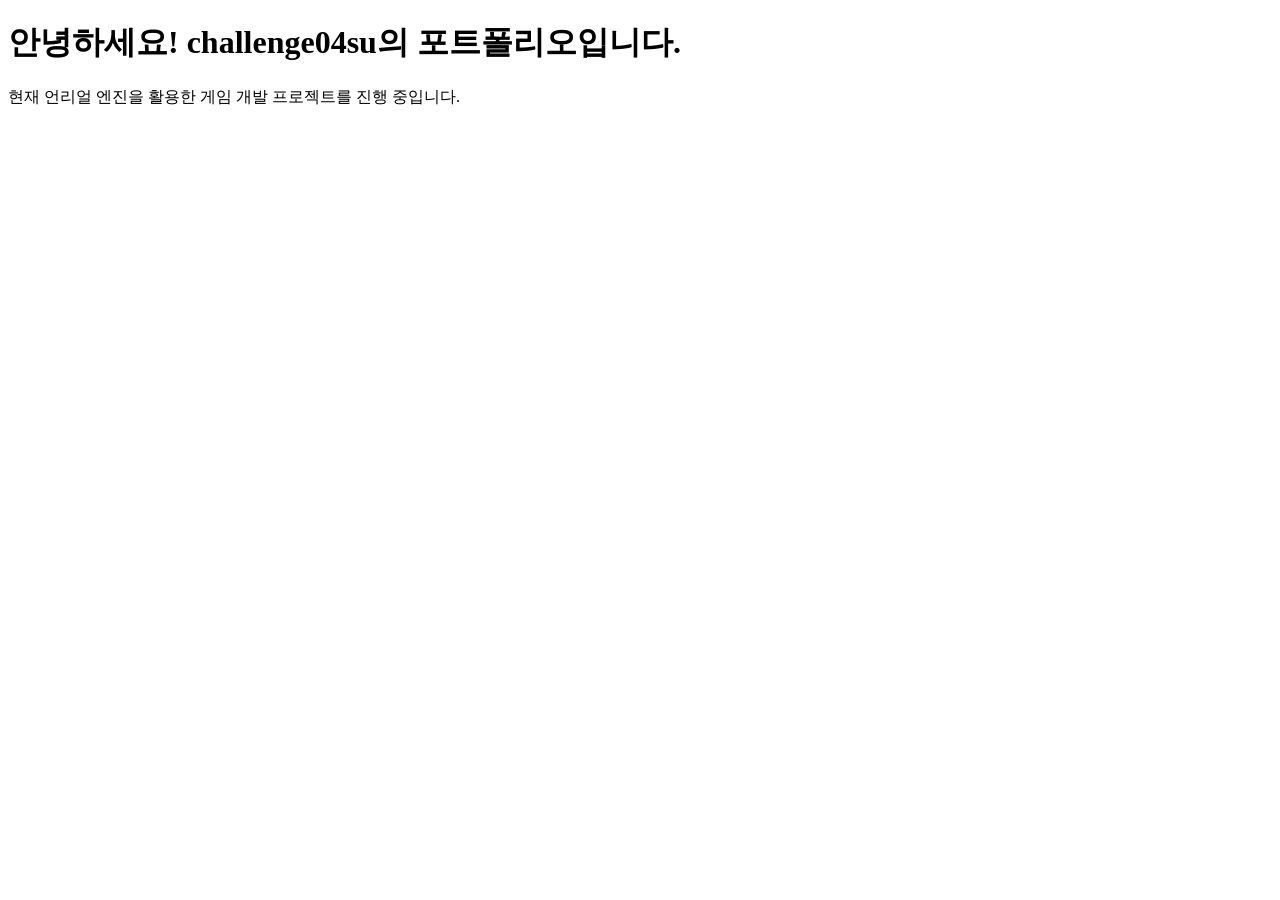
==== index.html @ cac93481 "-" ====
<!DOCTYPE html>
<html lang="ko">
<head>
    <meta charset="UTF-8">
    <title>challenge04su 포트폴리오</title>
</head>
<body>
    <h1>안녕하세요! challenge04su의 포트폴리오입니다.</h1>
    <p>현재 언리얼 엔진을 활용한 게임 개발 프로젝트를 진행 중입니다.</p>
</body>
</html>
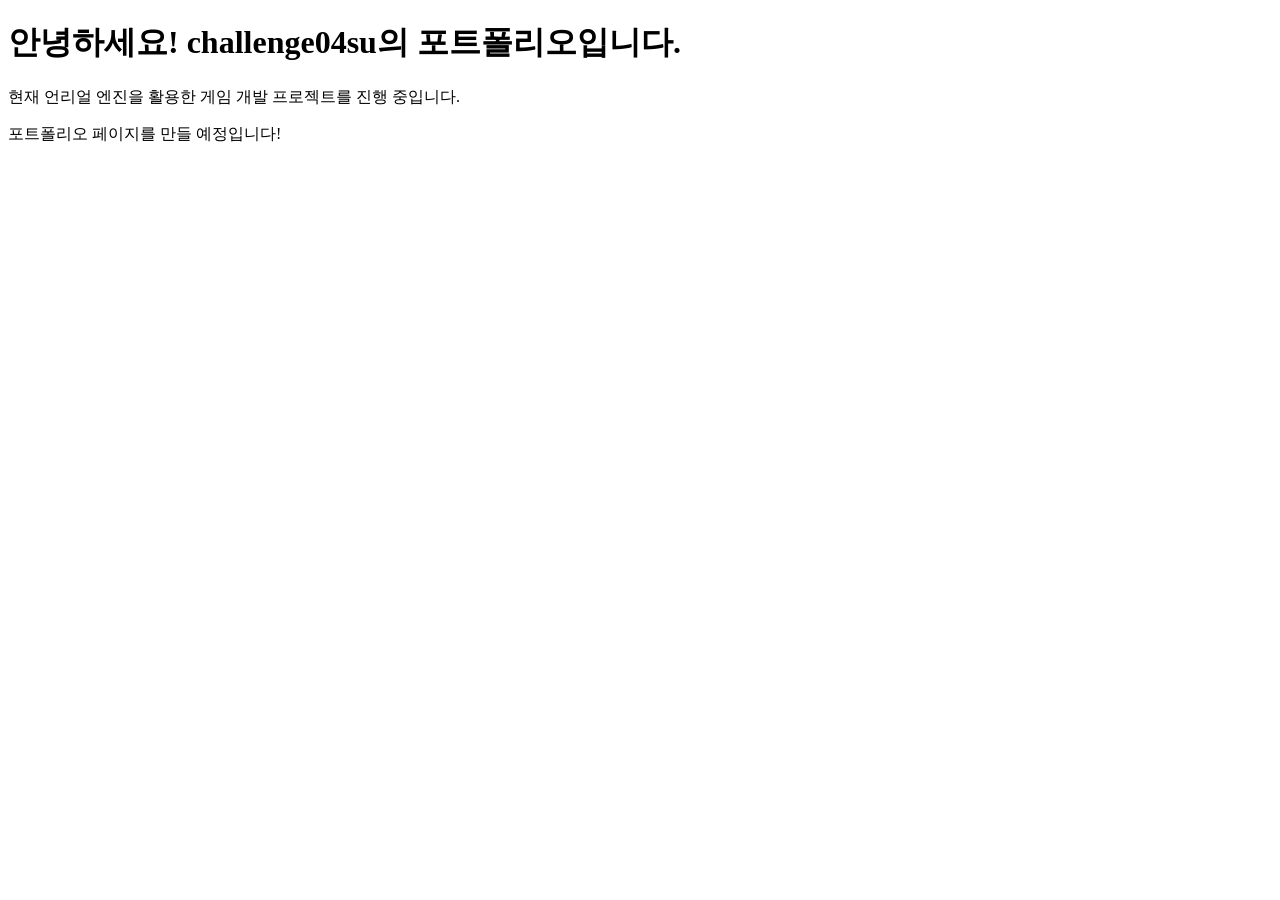
==== commit bc662aad: "Update" ====
--- a/index.html
+++ b/index.html
@@ -7,5 +7,6 @@
 <body>
     <h1>안녕하세요! challenge04su의 포트폴리오입니다.</h1>
     <p>현재 언리얼 엔진을 활용한 게임 개발 프로젝트를 진행 중입니다.</p>
+    <p>포트폴리오 페이지를 만들 예정입니다!</p>
 </body>
 </html>
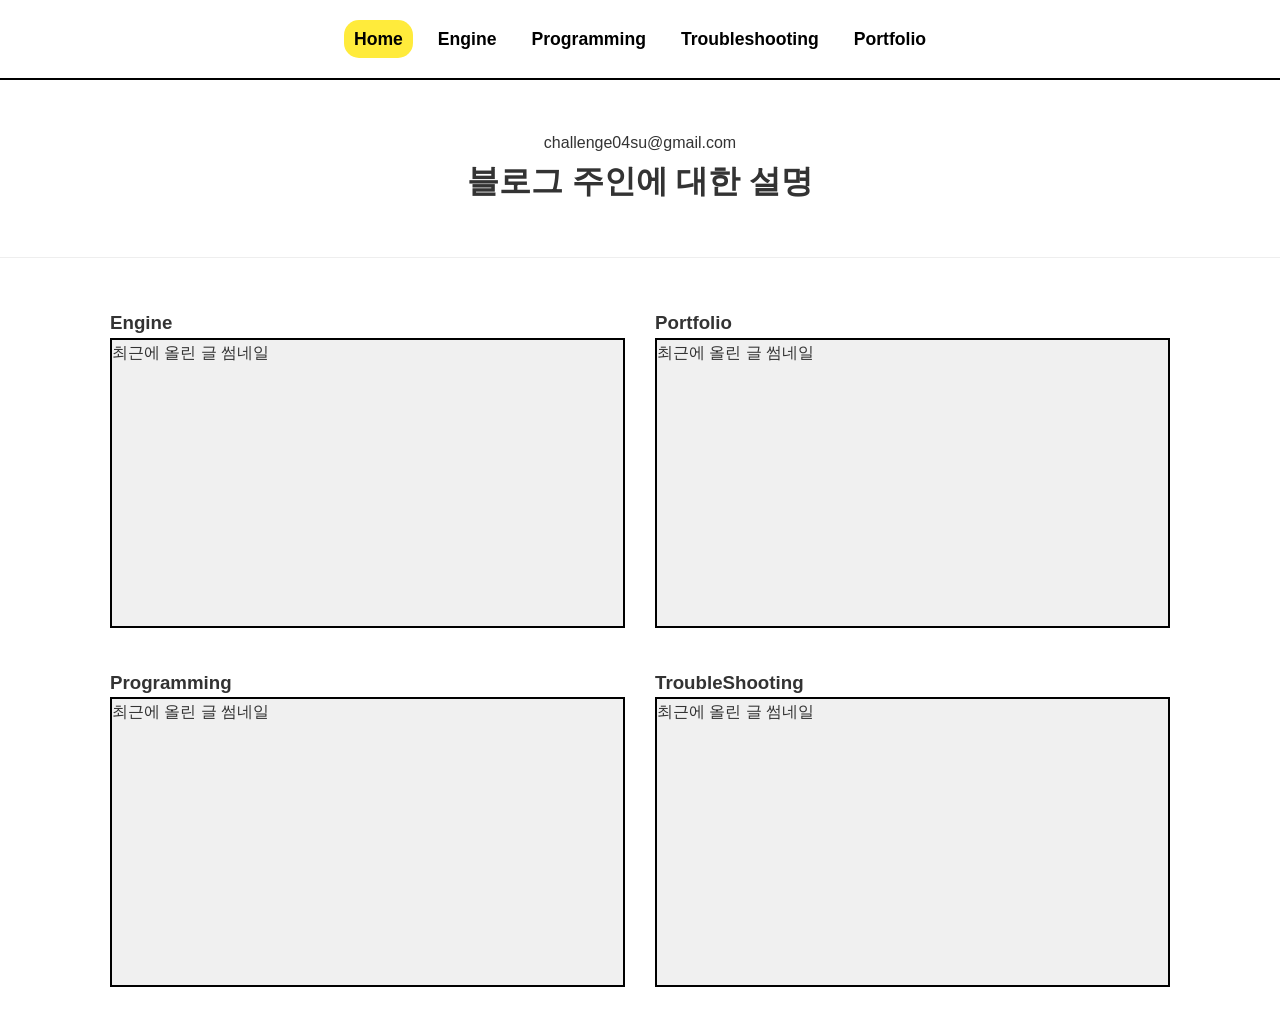
==== commit fbb91695: "임시 블로그(완성 전)" ====
--- a/index.html
+++ b/index.html
@@ -2,11 +2,47 @@
 <html lang="ko">
 <head>
     <meta charset="UTF-8">
-    <title>challenge04su 포트폴리오</title>
+    <meta name="viewport" content="width=device-width, initial-scale=1.0">
+    <title>My Dev Blog</title>
+    <link rel="stylesheet" href="style.css">
 </head>
 <body>
-    <h1>안녕하세요! challenge04su의 포트폴리오입니다.</h1>
-    <p>현재 언리얼 엔진을 활용한 게임 개발 프로젝트를 진행 중입니다.</p>
-    <p>포트폴리오 페이지를 만들 예정입니다!</p>
+
+    <nav class="navbar">
+        <div class="nav-links">
+            <a href="index.html" class="active">Home</a>
+            <a href="engine.html">Engine</a>
+            <a href="#">Programming</a>
+            <a href="#">Troubleshooting</a>
+            <a href="#">Portfolio</a>
+        </div>
+    </nav>
+
+    <header class="profile-section">
+        <p class="email">challenge04su@gmail.com</p>
+        <h1 class="description">블로그 주인에 대한 설명</h1>
+    </header>
+
+    <main class="container">
+        <div class="home-grid">
+            <div class="category-card">
+                <h3>Engine</h3>
+                <div class="thumbnail-box">최근에 올린 글 썸네일</div>
+            </div>
+            <div class="category-card">
+                <h3>Portfolio</h3>
+                <div class="thumbnail-box">최근에 올린 글 썸네일</div>
+            </div>
+            <div class="category-card">
+                <h3>Programming</h3>
+                <div class="thumbnail-box">최근에 올린 글 썸네일</div>
+            </div>
+            <div class="category-card">
+                <h3>TroubleShooting</h3>
+                <div class="thumbnail-box">최근에 올린 글 썸네일</div>
+            </div>
+        </div>
+    </main>
+
 </body>
 </html>
--- a/style.css
+++ b/style.css
@@ -0,0 +1,114 @@
+/* 기본 초기화 */
+* {
+    margin: 0;
+    padding: 0;
+    box-sizing: border-box;
+    font-family: 'Arial', sans-serif;
+}
+
+body {
+    background-color: #fff;
+    color: #333;
+    line-height: 1.6;
+}
+
+/* 상단 네비게이션 */
+.navbar {
+    border-bottom: 2px solid #000;
+    padding: 20px 0;
+    position: sticky; /* 스크롤 시 상단 고정 */
+    top: 0;
+    background: white;
+    z-index: 1000;
+}
+
+.nav-links {
+    display: flex;
+    justify-content: center;
+    flex-wrap: wrap; /* 모바일에서 메뉴가 넘치면 다음줄로 */
+    gap: 15px;
+}
+
+.nav-links a {
+    text-decoration: none;
+    color: #000;
+    font-weight: bold;
+    font-size: 1.1rem;
+    padding: 5px 10px;
+    transition: 0.3s;
+}
+
+.active {
+    background-color: #FFEB3B;
+    border-radius: 15px;
+}
+
+/* 컨테이너 */
+.container {
+    max-width: 1100px;
+    margin: 0 auto;
+    padding: 20px;
+}
+
+/* 프로필 섹션 (Home 전용) */
+.profile-section {
+    text-align: center;
+    padding: 50px 20px;
+    border-bottom: 1px solid #eee;
+}
+
+/* 그리드 시스템 (반응형) */
+.home-grid {
+    display: grid;
+    grid-template-columns: repeat(2, 1fr); /* PC: 2열 */
+    gap: 30px;
+    margin-top: 30px;
+}
+
+.post-grid {
+    display: grid;
+    grid-template-columns: repeat(4, 1fr); /* PC: 4열 */
+    gap: 20px;
+}
+
+/* 카드 및 썸네일 */
+.post-item, .category-card {
+    display: flex;
+    flex-direction: column;
+}
+
+.thumbnail-box, .post-thumbnail {
+    width: 100%;
+    aspect-ratio: 16 / 9; /* 비율 유지의 핵심 */
+    border: 2px solid #000;
+    background-color: #f0f0f0;
+    background-size: cover;
+    background-position: center;
+    margin-bottom: 10px;
+    cursor: pointer;
+}
+
+/* 모바일/태블릿 대응 (미디어 쿼리) */
+
+/* 태블릿 (1024px 이하) */
+@media (max-width: 1024px) {
+    .post-grid {
+        grid-template-columns: repeat(2, 1fr); /* 2열로 변경 */
+    }
+}
+
+/* 모바일 (640px 이하) */
+@media (max-width: 640px) {
+    .home-grid, .post-grid {
+        grid-template-columns: 1fr; /* 1열로 꽉 차게 변경 */
+    }
+    
+    .nav-links a {
+        font-size: 0.9rem;
+        margin: 0 5px;
+    }
+
+    .profile-section h1 {
+        font-size: 1.2rem;
+    }
+}
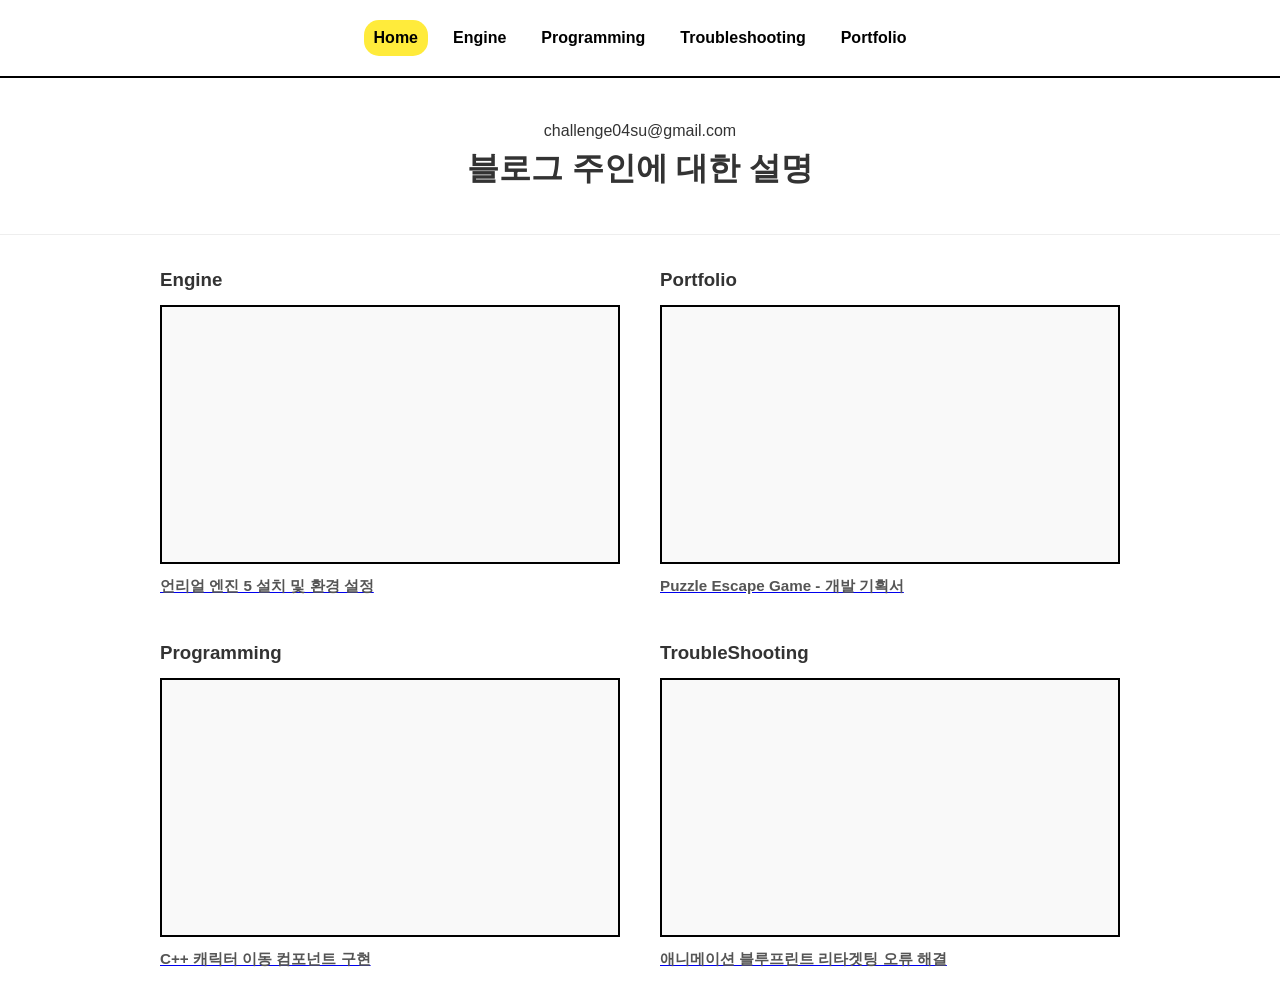
==== commit 18375317: "미완성" ====
--- a/index.html
+++ b/index.html
@@ -3,7 +3,7 @@
 <head>
     <meta charset="UTF-8">
     <meta name="viewport" content="width=device-width, initial-scale=1.0">
-    <title>My Dev Blog</title>
+    <title>My Portfolio Blog</title>
     <link rel="stylesheet" href="style.css">
 </head>
 <body>
@@ -12,9 +12,9 @@
         <div class="nav-links">
             <a href="index.html" class="active">Home</a>
             <a href="engine.html">Engine</a>
-            <a href="#">Programming</a>
-            <a href="#">Troubleshooting</a>
-            <a href="#">Portfolio</a>
+            <a href="programming.html">Programming</a>
+            <a href="troubleshooting.html">Troubleshooting</a>
+            <a href="portfolio.html">Portfolio</a>
         </div>
     </nav>
 
@@ -25,24 +25,43 @@
 
     <main class="container">
         <div class="home-grid">
-            <div class="category-card">
+            
+            <div class="category-card" id="home-engine">
                 <h3>Engine</h3>
-                <div class="thumbnail-box">최근에 올린 글 썸네일</div>
+                <a href="engine.html">
+                    <div class="thumbnail-box">최근 글 없음</div>
+                    <p class="latest-title"></p>
+                </a>
             </div>
-            <div class="category-card">
+
+            <div class="category-card" id="home-portfolio">
                 <h3>Portfolio</h3>
-                <div class="thumbnail-box">최근에 올린 글 썸네일</div>
+                <a href="portfolio.html">
+                    <div class="thumbnail-box">최근 글 없음</div>
+                    <p class="latest-title"></p>
+                </a>
             </div>
-            <div class="category-card">
+
+            <div class="category-card" id="home-programming">
                 <h3>Programming</h3>
-                <div class="thumbnail-box">최근에 올린 글 썸네일</div>
+                <a href="programming.html">
+                    <div class="thumbnail-box">최근 글 없음</div>
+                    <p class="latest-title"></p>
+                </a>
             </div>
-            <div class="category-card">
+
+            <div class="category-card" id="home-troubleshooting">
                 <h3>TroubleShooting</h3>
-                <div class="thumbnail-box">최근에 올린 글 썸네일</div>
+                <a href="troubleshooting.html">
+                    <div class="thumbnail-box">최근 글 없음</div>
+                    <p class="latest-title"></p>
+                </a>
             </div>
+
         </div>
     </main>
 
+    <script src="home-updates.js"></script>
+
 </body>
 </html>
--- a/style.css
+++ b/style.css
@@ -6,109 +6,53 @@
     font-family: 'Arial', sans-serif;
 }
 
-body {
-    background-color: #fff;
-    color: #333;
-    line-height: 1.6;
+body { background-color: #fff; color: #333; line-height: 1.6; }
+
+/* 네비게이션 */
+.navbar { border-bottom: 2px solid #000; padding: 20px 0; text-align: center; background: white; position: sticky; top: 0; z-index: 100; }
+.nav-links { display: flex; justify-content: center; gap: 15px; flex-wrap: wrap; }
+.nav-links a { text-decoration: none; color: #000; font-weight: bold; padding: 5px 10px; }
+.active { background-color: #FFEB3B; border-radius: 15px; }
+
+/* 프로필 */
+.profile-section { text-align: center; padding: 40px 20px; border-bottom: 1px solid #eee; }
+
+/* 그리드 레이아웃 */
+.container { max-width: 1000px; margin: 30px auto; padding: 0 20px; }
+.home-grid { display: grid; grid-template-columns: 1fr 1fr; gap: 40px; }
+
+/* 카드 스타일 */
+.category-card { display: flex; flex-direction: column; text-decoration: none; color: inherit; }
+.category-card h3 { margin-bottom: 10px; }
+
+/* 썸네일 박스 */
+.thumbnail-box {
+    width: 100%;
+    aspect-ratio: 16 / 9;
+    border: 2px solid #000;
+    background-color: #f9f9f9;
+    display: flex;
+    align-items: center;
+    justify-content: center;
+    transition: transform 0.2s;
+}
+.thumbnail-box:hover { transform: scale(1.02); }
+
+/* 실시간 연동 제목 스타일 */
+.latest-title {
+    margin-top: 10px;
+    font-size: 0.95rem;
+    font-weight: bold;
+    color: #555;
+    text-align: left;
+    /* 제목이 너무 길면 줄바꿈 대신 ... 처리 */
+    white-space: nowrap;
+    overflow: hidden;
+    text-overflow: ellipsis;
 }
 
-/* 상단 네비게이션 */
-.navbar {
-    border-bottom: 2px solid #000;
-    padding: 20px 0;
-    position: sticky; /* 스크롤 시 상단 고정 */
-    top: 0;
-    background: white;
-    z-index: 1000;
-}
-
-.nav-links {
-    display: flex;
-    justify-content: center;
-    flex-wrap: wrap; /* 모바일에서 메뉴가 넘치면 다음줄로 */
-    gap: 15px;
-}
-
-.nav-links a {
-    text-decoration: none;
-    color: #000;
-    font-weight: bold;
-    font-size: 1.1rem;
-    padding: 5px 10px;
-    transition: 0.3s;
-}
-
-.active {
-    background-color: #FFEB3B;
-    border-radius: 15px;
-}
-
-/* 컨테이너 */
-.container {
-    max-width: 1100px;
-    margin: 0 auto;
-    padding: 20px;
-}
-
-/* 프로필 섹션 (Home 전용) */
-.profile-section {
-    text-align: center;
-    padding: 50px 20px;
-    border-bottom: 1px solid #eee;
-}
-
-/* 그리드 시스템 (반응형) */
-.home-grid {
-    display: grid;
-    grid-template-columns: repeat(2, 1fr); /* PC: 2열 */
-    gap: 30px;
-    margin-top: 30px;
-}
-
-.post-grid {
-    display: grid;
-    grid-template-columns: repeat(4, 1fr); /* PC: 4열 */
-    gap: 20px;
-}
-
-/* 카드 및 썸네일 */
-.post-item, .category-card {
-    display: flex;
-    flex-direction: column;
-}
-
-.thumbnail-box, .post-thumbnail {
-    width: 100%;
-    aspect-ratio: 16 / 9; /* 비율 유지의 핵심 */
-    border: 2px solid #000;
-    background-color: #f0f0f0;
-    background-size: cover;
-    background-position: center;
-    margin-bottom: 10px;
-    cursor: pointer;
-}
-
-/* 모바일/태블릿 대응 (미디어 쿼리) */
-
-/* 태블릿 (1024px 이하) */
-@media (max-width: 1024px) {
-    .post-grid {
-        grid-template-columns: repeat(2, 1fr); /* 2열로 변경 */
-    }
-}
-
-/* 모바일 (640px 이하) */
+/* 반응형 (모바일) */
 @media (max-width: 640px) {
-    .home-grid, .post-grid {
-        grid-template-columns: 1fr; /* 1열로 꽉 차게 변경 */
-    }
-    
-    .nav-links a {
-        font-size: 0.9rem;
-        margin: 0 5px;
-    }
-
-    .profile-section h1 {
-        font-size: 1.2rem;
-    }
+    .home-grid { grid-template-columns: 1fr; }
+    .profile-section h1 { font-size: 1.2rem; }
 }
